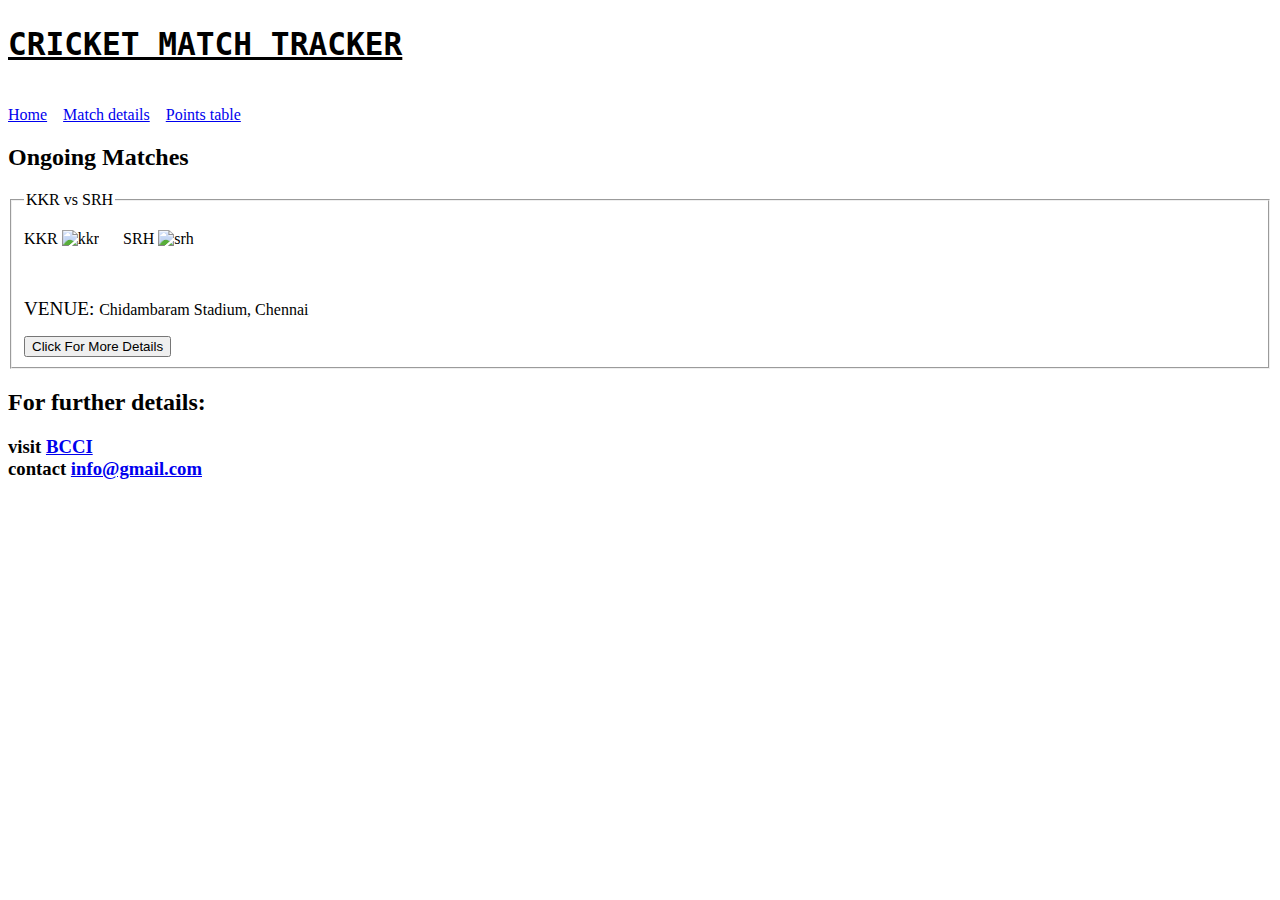
==== index.html @ 8da33c84 "Add files via upload" ====
<!DOCTYPE html>
<html lang="en">
<head>
    <meta charset="UTF-8">
    <meta name="viewport" content="width=device-width, initial-scale=1.0">
    <title>Cricket Match Tracker</title>
</head>
<body>
    <h1><pre><big><b><u>CRICKET MATCH TRACKER</u></b></big></pre></h1>
    <br>
     <!-- <div class="off-screen-menu"> 
        <ul>
            <li>Home</li>
            <li>Match details</li>
            <li>Points table</li>
        </ul>
    </div>
   <nav>
    <div class="ham-menu">
        <span></span>
        <span></span>
        <span></span>
    </div>
   </nav> -->
   <nav>
         <a href="index.html">Home</a> &nbsp;&nbsp;
         <a href="matchdetails.html">Match details</a> &nbsp;&nbsp;
         <a href="pointstable.html">Points table</a>
   </nav>
    <h2>Ongoing Matches</h2>
    <fieldset>
        <legend>
            KKR vs SRH
        </legend>
        <p>KKR
        <img src="images/kkr.jpeg" alt="kkr" width="80">
        &nbsp;&nbsp;&nbsp;&nbsp;
        SRH
       <img src="images/srh.png" alt="srh" width="80"></p>
       <br>
       <p><BIg>VENUE: </BIg>Chidambaram Stadium, Chennai</p>
      <a href="matchdetails.html"><button>Click For More Details</button></a>
    </fieldset>
</body>
<footer>
    <p><h2>For further details: </h2>
            <h3>visit <a href="https://www.bcci.tv/#!">BCCI</a></a>
                <br>
                contact <a href="mailto:stutimaheska1608@gmail.com">info@gmail.com</a> </h3>
    </p>
</footer>
</html>
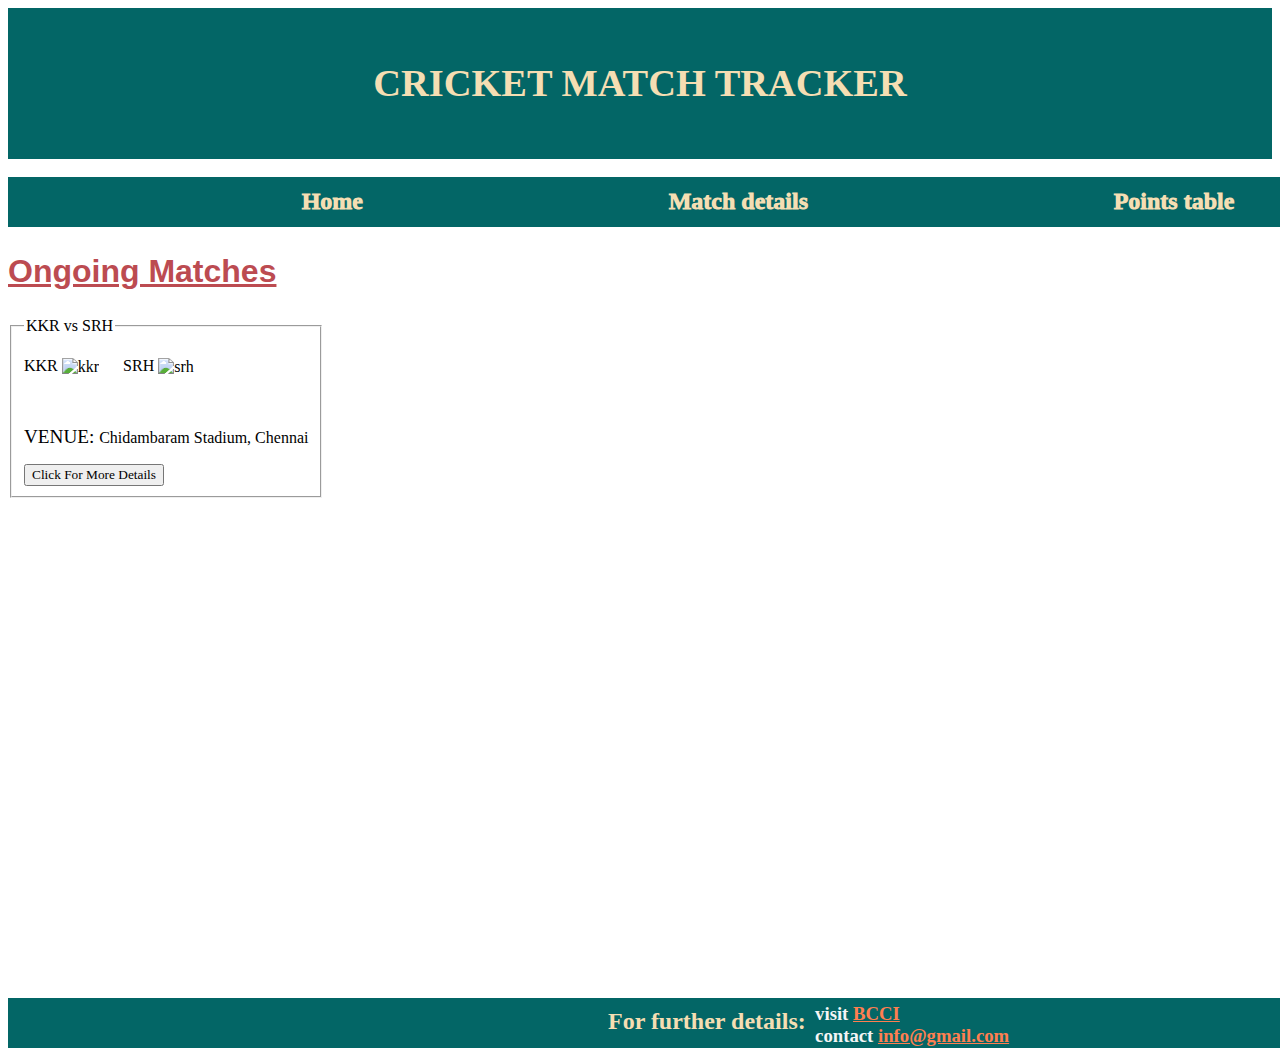
==== commit 038c2bb4: "Add files via upload" ====
--- a/index.html
+++ b/index.html
@@ -4,49 +4,49 @@
     <meta charset="UTF-8">
     <meta name="viewport" content="width=device-width, initial-scale=1.0">
     <title>Cricket Match Tracker</title>
+    <link rel="stylesheet" href="https://cdnjs.cloudflare.com/ajax/libs/font-awesome/6.5.2/css/all.min.css" integrity="sha512-SnH5WK+bZxgPHs44uWIX+LLJAJ9/2PkPKZ5QiAj6Ta86w+fsb2TkcmfRyVX3pBnMFcV7oQPJkl9QevSCWr3W6A==" crossorigin="anonymous" referrerpolicy="no-referrer" />
+    <link rel="stylesheet" href="style.css">
 </head>
 <body>
-    <h1><pre><big><b><u>CRICKET MATCH TRACKER</u></b></big></pre></h1>
+   <div id="heading">
+    <img src="images/Cricket-Background-PNG-removebg-preview.png" alt="">
+    <h1><pre><big><b>CRICKET MATCH TRACKER</b></big></pre></h1>
+</div>
     <br>
-     <!-- <div class="off-screen-menu"> 
-        <ul>
-            <li>Home</li>
-            <li>Match details</li>
-            <li>Points table</li>
-        </ul>
+   <nav>
+    <div id="home">
+         <i id="home" class="fa-solid fa-house"></i>
+         <a href="index.html">Home</a> &nbsp;&nbsp;
     </div>
-   <nav>
-    <div class="ham-menu">
-        <span></span>
-        <span></span>
-        <span></span>
+    <div id="details">
+            <i class="fa-solid fa-circle-info"></i>
+            <a href="matchdetails.html">Match details</a> &nbsp;&nbsp;
     </div>
-   </nav> -->
-   <nav>
-         <a href="index.html">Home</a> &nbsp;&nbsp;
-         <a href="matchdetails.html">Match details</a> &nbsp;&nbsp;
-         <a href="pointstable.html">Points table</a>
+    <div id="table">
+             <i class="fa-solid fa-table-list"></i>
+             <a href="pointstable.html">Points table</a>
+    </div>
    </nav>
-    <h2>Ongoing Matches</h2>
+    <h2 id="matches">Ongoing Matches</h2>
     <fieldset>
         <legend>
             KKR vs SRH
         </legend>
-        <p>KKR
-        <img src="images/kkr.jpeg" alt="kkr" width="80">
+        <p id="team">KKR
+        <img src="images/kkr-removebg-preview.png" alt="kkr" width="80">
         &nbsp;&nbsp;&nbsp;&nbsp;
         SRH
-       <img src="images/srh.png" alt="srh" width="80"></p>
+       <img id="srh" src="images/srh_orange-removebg-preview.png" alt="srh" width="80"></p>
        <br>
        <p><BIg>VENUE: </BIg>Chidambaram Stadium, Chennai</p>
       <a href="matchdetails.html"><button>Click For More Details</button></a>
     </fieldset>
 </body>
 <footer>
-    <p><h2>For further details: </h2>
-            <h3>visit <a href="https://www.bcci.tv/#!">BCCI</a></a>
+    <p><h2 id="information">For further details: </h2>
+            <h3 id="links">&nbsp;&nbsp;visit <a href="https://www.bcci.tv/#!">BCCI</a></a>
                 <br>
-                contact <a href="mailto:stutimaheska1608@gmail.com">info@gmail.com</a> </h3>
+                &nbsp;&nbsp;contact <a href="mailto:stutimaheska1608@gmail.com">info@gmail.com</a> </h3>
     </p>
 </footer>
 </html>--- a/style.css
+++ b/style.css
@@ -0,0 +1,83 @@
+*{
+    font-family:Georgia, 'Times New Roman', Times, serif;
+    
+}
+#heading{
+    display: flex;
+    justify-content: center;
+    align-items: center;
+    background-color:#036666;
+
+}
+img{
+    height: 6rem;
+}
+h1{
+    display: flex;
+    justify-content: center;
+    align-items: center;
+    background-color:#036666;
+    color:wheat;
+}
+nav{
+    display: flex;
+    justify-content: space-evenly;
+    align-items: center;
+    background-color:#036666;
+    height: 50px;
+    width: 1520px;
+    i{
+        font-size: x-large;
+        color: whitesmoke;
+    }
+    a{
+        text-decoration: none;
+        color:wheat ;
+        font-size:x-large;
+        font-weight: 1000;
+    }
+    
+}
+#matches{
+    font-family:Verdana, Geneva, Tahoma, sans-serif;
+    font-size: xx-large;
+    font-weight: bold;
+   color: #bc4b51;
+   text-align: left;
+   text-decoration: underline;
+   text-transform: capitalize;
+}
+fieldset{
+    display: inline;
+    /* legend{
+        #team{
+            justify-content: center;
+            align-items: center;
+        }
+    } */
+    img{
+        vertical-align: middle;
+    }
+}
+
+footer{
+    display: flex;
+    /* justify-content: center;
+    align-items: center; */
+    background-color:#036666;
+    height: 50px;
+    width: 1520px;
+    margin-top: 500px;
+    color: wheat;
+    #information{
+        margin-left: 600px;
+        margin-top: 10px;
+    }
+    #links{
+        margin-top: 5px;
+        color: whitesmoke;
+        a{
+            color:coral;
+        }
+      
+    }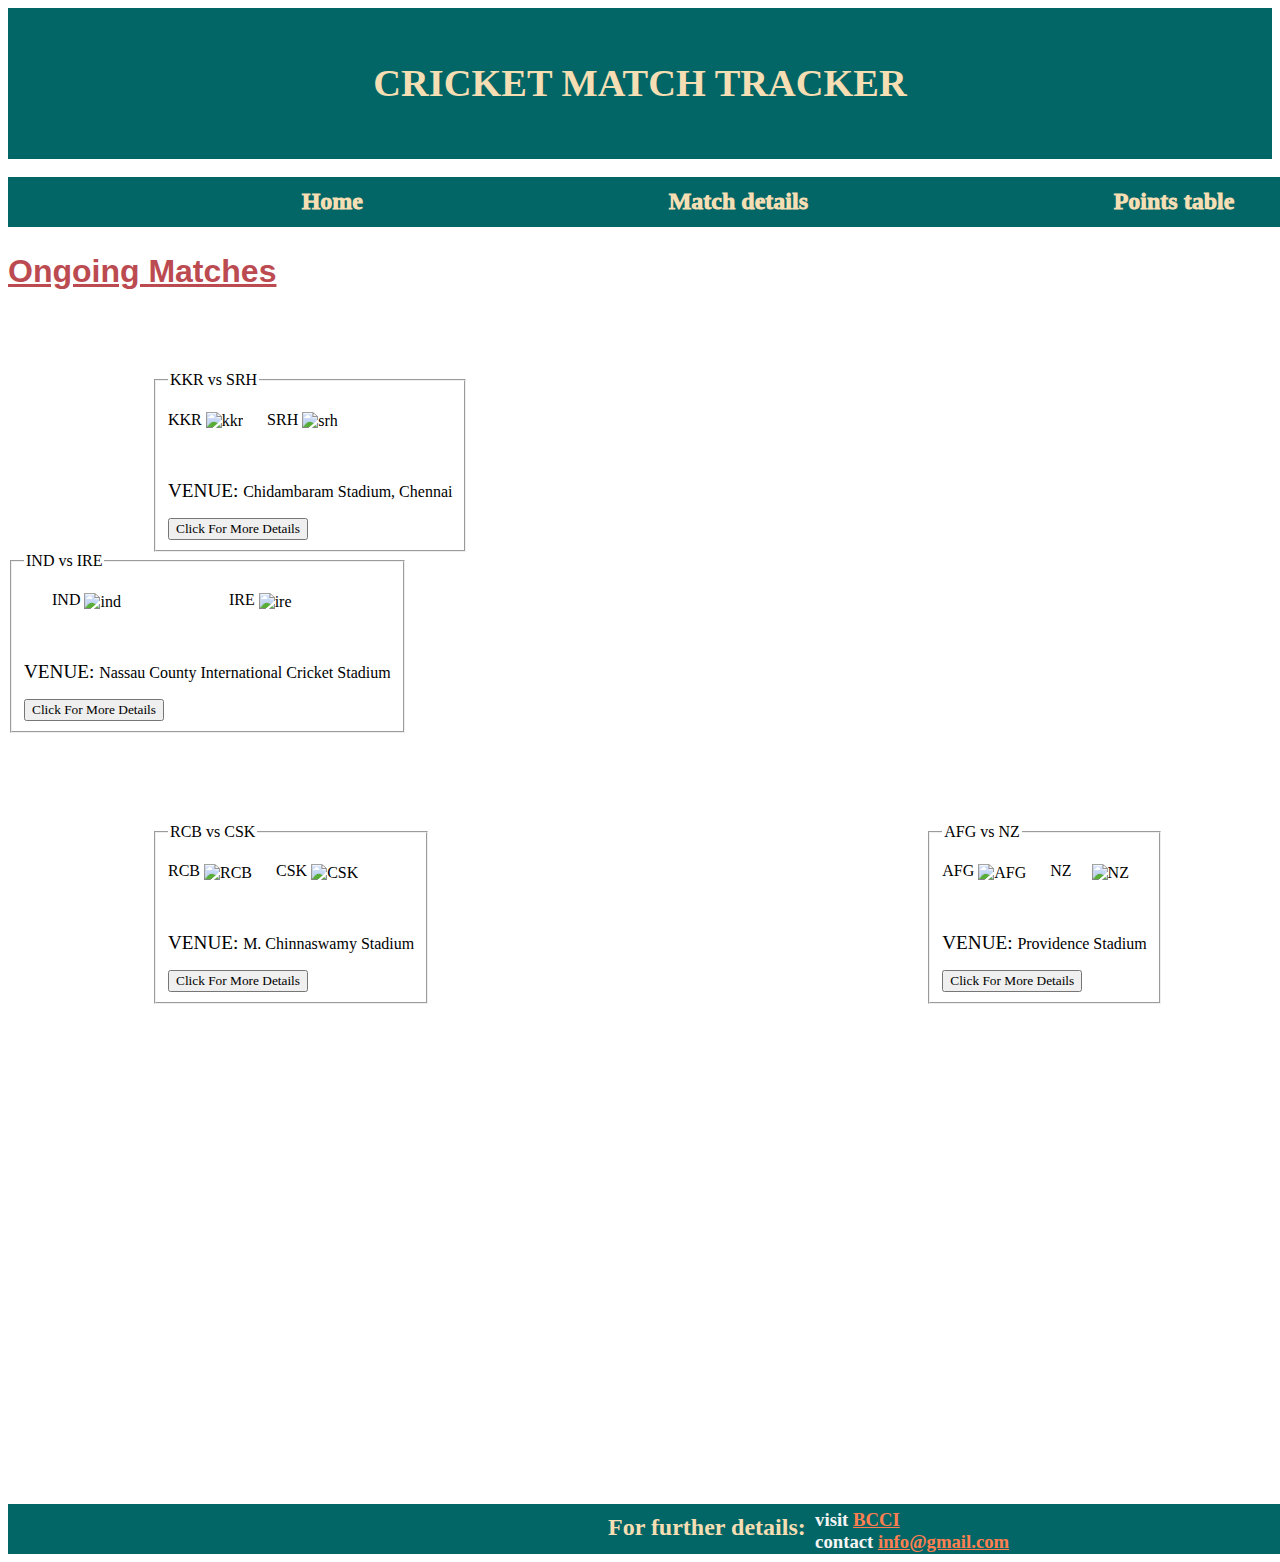
==== commit 125b2220: "Update index.html" ====
--- a/index.html
+++ b/index.html
@@ -28,6 +28,9 @@
     </div>
    </nav>
     <h2 id="matches">Ongoing Matches</h2>
+    <br><br><br>
+    <main class="live">
+        &nbsp;&nbsp;&nbsp;&nbsp;&nbsp;&nbsp;&nbsp;&nbsp;&nbsp;&nbsp;&nbsp;&nbsp; &nbsp;&nbsp;&nbsp;&nbsp;&nbsp;&nbsp;&nbsp;&nbsp;&nbsp;&nbsp;&nbsp;&nbsp;&nbsp;&nbsp;&nbsp;&nbsp;&nbsp;&nbsp;&nbsp;&nbsp;&nbsp;&nbsp;
     <fieldset>
         <legend>
             KKR vs SRH
@@ -41,6 +44,52 @@
        <p><BIg>VENUE: </BIg>Chidambaram Stadium, Chennai</p>
       <a href="matchdetails.html"><button>Click For More Details</button></a>
     </fieldset>
+    &nbsp;&nbsp;&nbsp;&nbsp;&nbsp;&nbsp;&nbsp;&nbsp;&nbsp;&nbsp;&nbsp;&nbsp; &nbsp;&nbsp;&nbsp;&nbsp;&nbsp;&nbsp;&nbsp;&nbsp;&nbsp;&nbsp;&nbsp;&nbsp;&nbsp;&nbsp;&nbsp;&nbsp;&nbsp;&nbsp;&nbsp;&nbsp;&nbsp;&nbsp;&nbsp;&nbsp; &nbsp;&nbsp;&nbsp;&nbsp;&nbsp;&nbsp;&nbsp;&nbsp;&nbsp;&nbsp;&nbsp;&nbsp;&nbsp;&nbsp;&nbsp;&nbsp;&nbsp;&nbsp;&nbsp;&nbsp;&nbsp;&nbsp;&nbsp;&nbsp; &nbsp;&nbsp;&nbsp;&nbsp;&nbsp;&nbsp;&nbsp;&nbsp;&nbsp;&nbsp;&nbsp;&nbsp; &nbsp;&nbsp;&nbsp;&nbsp;&nbsp;&nbsp;&nbsp;&nbsp;&nbsp;&nbsp;&nbsp;&nbsp; &nbsp;&nbsp;&nbsp;&nbsp;&nbsp;&nbsp;&nbsp;&nbsp;&nbsp;&nbsp;&nbsp;&nbsp;&nbsp;&nbsp;&nbsp;&nbsp;&nbsp;&nbsp;&nbsp;&nbsp;&nbsp;&nbsp;&nbsp;&nbsp; &nbsp;
+    <fieldset>
+        <legend>
+            IND vs IRE
+        </legend>
+        <p id="team"> &nbsp;&nbsp;&nbsp;&nbsp;&nbsp;&nbsp;&nbsp;IND
+        <img src="images/india-flag-icon-29-removebg-preview.png" alt="ind" width="80">
+        &nbsp;&nbsp;&nbsp;&nbsp;&nbsp;&nbsp;&nbsp;&nbsp;&nbsp;&nbsp;&nbsp;&nbsp; &nbsp;&nbsp;&nbsp;&nbsp;&nbsp;&nbsp;&nbsp;&nbsp;&nbsp;&nbsp;&nbsp;&nbsp;
+        IRE
+       <img id="ire" src="images/ireland_cricket-removebg-preview.png" alt="ire" width="80"></p>
+       <br>
+       <p><BIg>VENUE: </BIg>Nassau County International Cricket Stadium</p>
+      <a href="matchdetails.html"><button>Click For More Details</button></a>
+    </fieldset>
+    
+     <br><br><br><br><br><br>
+     &nbsp;&nbsp;&nbsp;&nbsp;&nbsp;&nbsp;&nbsp;&nbsp;&nbsp;&nbsp;&nbsp;&nbsp; &nbsp;&nbsp;&nbsp;&nbsp;&nbsp;&nbsp;&nbsp;&nbsp;&nbsp;&nbsp;&nbsp;&nbsp;&nbsp;&nbsp;&nbsp;&nbsp;&nbsp;&nbsp;&nbsp;&nbsp;&nbsp;&nbsp;
+    <fieldset>
+        
+        <legend>
+            RCB vs CSK
+        </legend>
+        <p id="team">RCB
+        <img src="images/wp7104719-removebg-preview.png" alt="RCB" width="80">
+        &nbsp;&nbsp;&nbsp;&nbsp;
+        CSK
+       <img id="CSK" src="images/wp4166483-removebg-preview.png" alt="CSK" height="10"></p>
+       <br>
+       <p><BIg>VENUE: </BIg>M. Chinnaswamy Stadium</p>
+      <a href="matchdetails.html"><button>Click For More Details</button></a>
+    </fieldset>
+    &nbsp;&nbsp;&nbsp;&nbsp;&nbsp;&nbsp;&nbsp;&nbsp;&nbsp;&nbsp;&nbsp;&nbsp; &nbsp;&nbsp;&nbsp;&nbsp;&nbsp;&nbsp;&nbsp;&nbsp;&nbsp;&nbsp;&nbsp;&nbsp;&nbsp;&nbsp;&nbsp;&nbsp;&nbsp;&nbsp;&nbsp;&nbsp;&nbsp;&nbsp;&nbsp;&nbsp; &nbsp;&nbsp;&nbsp;&nbsp;&nbsp;&nbsp;&nbsp;&nbsp;&nbsp;&nbsp;&nbsp;&nbsp;&nbsp;&nbsp;&nbsp;&nbsp;&nbsp;&nbsp;&nbsp;&nbsp;&nbsp;&nbsp;&nbsp;&nbsp; &nbsp;&nbsp;&nbsp;&nbsp;&nbsp;&nbsp;&nbsp;&nbsp;&nbsp;&nbsp;&nbsp;&nbsp; &nbsp;&nbsp;&nbsp;&nbsp;&nbsp;&nbsp;&nbsp;&nbsp;&nbsp;&nbsp;&nbsp;&nbsp; &nbsp;&nbsp;&nbsp;&nbsp;&nbsp;&nbsp;&nbsp;&nbsp;&nbsp;&nbsp;&nbsp;&nbsp;&nbsp;&nbsp;&nbsp;&nbsp;&nbsp;&nbsp;&nbsp;&nbsp;&nbsp;&nbsp;&nbsp;&nbsp; &nbsp;&nbsp;&nbsp;&nbsp; &nbsp;&nbsp;&nbsp;
+    <fieldset>
+        <legend>
+            AFG vs NZ
+        </legend>
+        <p id="team">AFG
+        <img src="images/football-brand-label-cricket-ball-png-favpng-gApaDEuSgY9EvA2krtXbKRvyK-removebg-preview.png" alt="AFG" width="130">
+        &nbsp;&nbsp;&nbsp;&nbsp;
+        NZ&nbsp;&nbsp;&nbsp;&nbsp;
+       <img id="NZ" src="images/newzeala-logo-png-transparent-removebg-preview.png" alt="NZ" width="150"></p>
+       <br>
+       <p><BIg>VENUE: </BIg>Providence Stadium</p>
+      <a href="matchdetails.html"><button>Click For More Details</button></a>
+    </fieldset>
+</main>
 </body>
 <footer>
     <p><h2 id="information">For further details: </h2>
@@ -49,4 +98,4 @@
                 &nbsp;&nbsp;contact <a href="mailto:stutimaheska1608@gmail.com">info@gmail.com</a> </h3>
     </p>
 </footer>
-</html>+</html>
